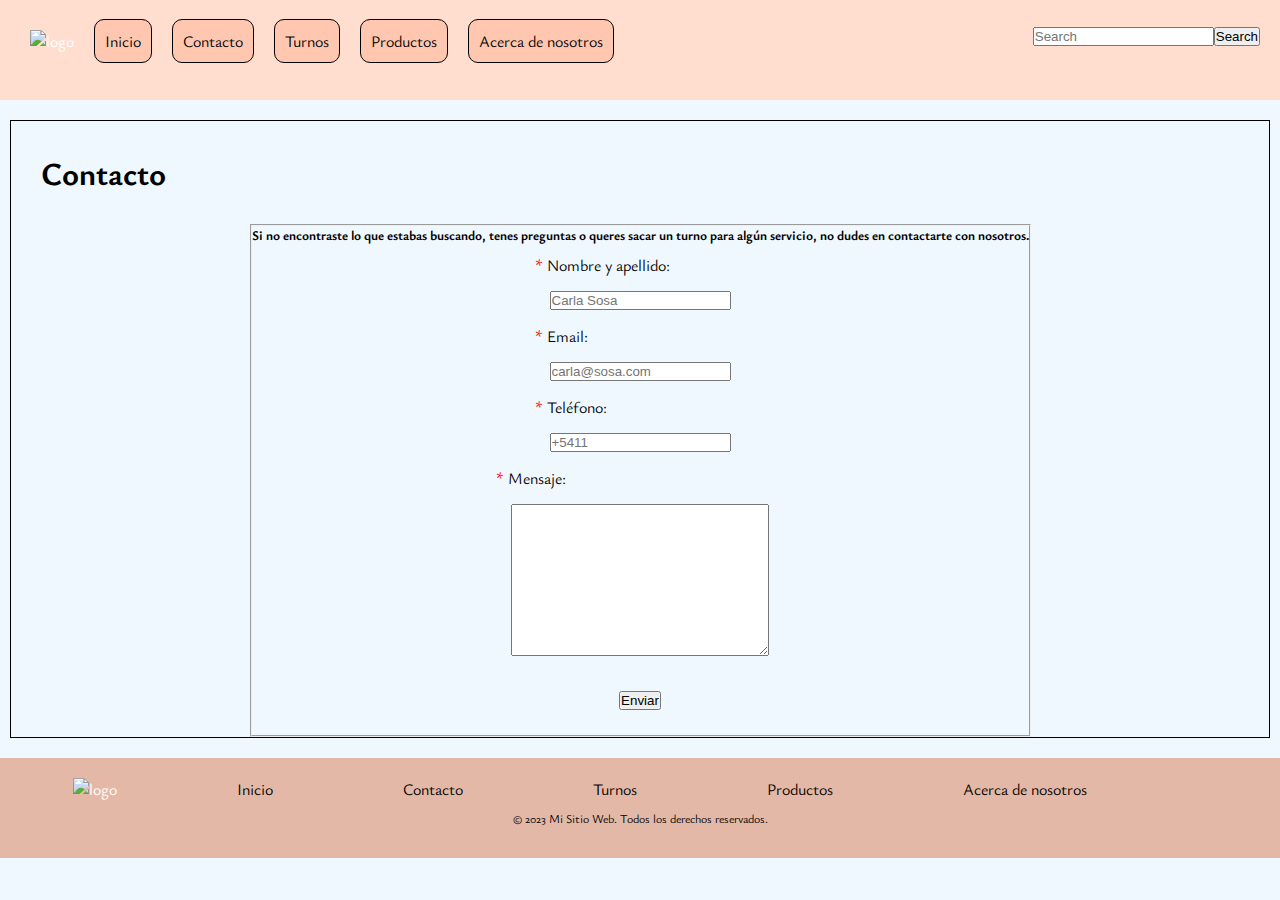
==== pages/Contacto.html @ 8c91f17e "actividad 2" ====
<!DOCTYPE html>
<html lang="en">
<head>
    <meta charset="UTF-8">
    <meta http-equiv="X-UA-Compatible" content="IE=edge">
    <meta name="viewport" content="width=device-width, initial-scale=1.0">
    <link rel="preconnect" href="https://fonts.googleapis.com">
    <link rel="preconnect" href="https://fonts.gstatic.com" crossorigin>
    <link href="https://fonts.googleapis.com/css2?family=Ysabeau:wght@300&display=swap" rel="stylesheet">
    <link href="https://cdn.jsdelivr.net/npm/bootstrap@5.3.0-alpha3/dist/css/bootstrap.min.css" rel="stylesheet" integrity="sha384-KK94CHFLLe+nY2dmCWGMq91rCGa5gtU4mk92HdvYe+M/SXH301p5ILy+dN9+nJOZ" crossorigin="anonymous">
    <link rel="stylesheet" href="../css/estilos.css">
    <title>Document</title>
</head>
<body>
<div class="cotainer-contacto">
    <header class="header">
        <div class="menu-container">
            <ul class="menu">
                <li><a href=""><img src="./img/favicon-32x32.png" alt="logo"></a></li>
                <li><a class="link" href="../index.html">Inicio</a></li>
                <li><a class="link" href="./pages/Contacto.html">Contacto</a></li>
                <li><a class="link" href="">Turnos</a></li>
                <li><a class="link" href="">Productos</a></li>
                <li><a class="link" href="">Acerca de nosotros</a></li>
            </ul>
            <form class="">
                <div class="container-fluid form">
                    <form class="d-flex" role="search">
                        <input class="form-control me-2" type="search" placeholder="Search" aria-label="Search">
                        <button class="btn btn-outline-success" type="submit">Search</button>
                    </form>
                </div>
            </form>
        </div>
    </header>

    <main class="contacto">
        <h1 class="titulo-contacto">Contacto</h1>
        <div class="divform">
        <fieldset>
        <h5>Si no encontraste lo que estabas buscando, tenes preguntas o queres sacar un turno para algún servicio, no dudes en contactarte con nosotros.</h5>
    <form action="" method="POST" class="form-contacto">
        <div>
            <label for="nombre y apellido"><span style="color:red">*</span> Nombre y apellido:</label><br>
            <input type="text" name="nombre y apellido" placeholder="Carla Sosa" required class="espacios">
        </div>
        <div>
            <label for="email"><span style="color:red">* </span>Email: </label><br>
            <input type="email" name="email" placeholder="carla@sosa.com" required class="espacios">
        </div>
        <div>
            <label for="telefono"><span style=color:red>*</span> Teléfono: </label><br>
            <input type="tel" name="telefono" placeholder="+5411" required class="espacios">
        </div>
        <div>
            <label for="mensaje"><span style=color:red>*</span> Mensaje: </label><br>
            <textarea name="mensaje" cols="30" rows="10" class="espacios"></textarea>
        </div>
        <div>
            <input type="submit" value="Enviar" class="espacios">
        </div>
    </form>
    </fieldset>
    </div>
    </main>
    
    <footer class="footer">
        <div class="footer-container">
            <ul class="menu-footer">
                <li><a href=""><img src="./img/favicon-32x32.png" alt="logo"></a></li>
                <li><a class="link-footer" href="">Inicio</a></li>
                <li><a class="link-footer" href="./pages/Contacto.html">Contacto</a></li>
                <li><a class="link-footer" href="">Turnos</a></li>
                <li><a class="link-footer" href="">Productos</a></li>
                <li><a class="link-footer" href="">Acerca de nosotros</a></li>
            </ul>
        </div>
        <p class="copy">© 2023 Mi Sitio Web. Todos los derechos reservados.</p>
    </footer>
</div>
    <script src="https://cdn.jsdelivr.net/npm/bootstrap@5.3.0-alpha3/dist/js/bootstrap.bundle.min.js" integrity="sha384-ENjdO4Dr2bkBIFxQpeoTz1HIcje39Wm4jDKdf19U8gI4ddQ3GYNS7NTKfAdVQSZe" crossorigin="anonymous"></script>
</body>
</html>
---- css/estilos.css ----
*{
    margin: 0;
    padding: 0;
    box-sizing: border-box;
}
body{
    background-color:aliceblue;
    font-family: 'Ysabeau', sans-serif;
}
/* index */
.container-todo{
    display: grid;
    grid-template-columns: 1fr 1fr 1fr 1fr 1fr;
    grid-template-rows: 100px 240px 400px 100px;
    grid-template-areas: 
    "header header header header header"
    "main   main   main   main   imag"
    "sec    sec    maps   maps   maps"
    "footer footer footer footer footer";
    gap: 10px;
}
.header{
    grid-area: header;
    background-color:rgb(255, 222, 208) ;
    padding: 10px;
}
.menu-container{
    display: flex;
    margin: 10px;
    justify-content: space-between;
    align-items: center;
}
.menu{
    display: flex;
    justify-content: space-between;
    align-items: center;
}
.menu li{
    list-style: none;
    margin: 10px;
}
.link {
    text-decoration: none;
    color: black;
    border: 1px solid black;
    padding: 10px;
    border-radius: 10px;
    background-color:rgb(255, 199, 176);
}
.link:hover{
    color: white;
    background-color: rgb(255, 222, 208);
    border: 1px solid rgb(255, 199, 176)  ;
}
.main{
    grid-area: main;
    background-color: bisque;
    padding: 10px;
}
.parrafo-principal{
    word-spacing: 2px;
    line-height: 1.5rem;
    margin: 10px;
    padding: 10px;
}
.titulo{
    text-align: center;
}
.imagen-principal{
    grid-area: imag;
    background-color: beige;
    padding: 10px;
}
.princi{
    width: 300px;
}
.centrar{
    display: flex;
    align-items: center;
    justify-content: center;
}
.maps{
    grid-area: maps;
    padding: 10px;
    background-color: azure;
}
.donde{
    text-align: center;
    margin: 15px;
}
.mapa{
    width: 90%;
    height: 300px;
    margin: 10px;
}
.imagen-secundaria{
    grid-area: sec;
    padding: 10px;
    background-color: rgb(255, 243, 225);
}
.footer{
    grid-area: footer;
    padding: 10px;
    background-color: rgb(228, 184, 166);   
}
.carrusel{
    margin-top: 40px;
}
a {
    text-decoration: none;
    color: white;
}
.footer-container{
    display: flex;
    margin: 10px;
    justify-content: center;
    align-items: center;
}
.menu-footer{
    display: flex;
    align-items: center;
    justify-content: space-between;
}
.menu-footer li{
    list-style: none;
    margin-right: 110px;

}
.link-footer{
    text-decoration: none;
    color: black;
    padding: 10px;
}
.copy{
    text-align: center;
    font-size: 12px;
    background-color:rgb(228, 184, 166);
}
.form{
    display: flex;
    margin-bottom: 10px;
}

/* cotacto */
.cotainer-contacto{
    display: grid;
    grid-template-columns: 1fr 1fr 1fr;
    grid-template-rows: 100px 4fr 100px;
    grid-template-areas: 
    "header   header   header"
    "contacto contacto contacto"
    "footer   footer   footer";
    gap: 10px;
}
.contacto{
    grid-area: contacto;
    border: 1px solid black;
    margin: 10px;
}
.titulo-contacto{
    margin: 30px;
}
.divform{
    display: flex;
    justify-content: center;
    align-items: center;
}
.form-contacto{
    display: flex;
    flex-direction: column;
    justify-content: center;
    align-items: center;
    margin: 10px;
}
.espacios{
    margin: 15px;
}
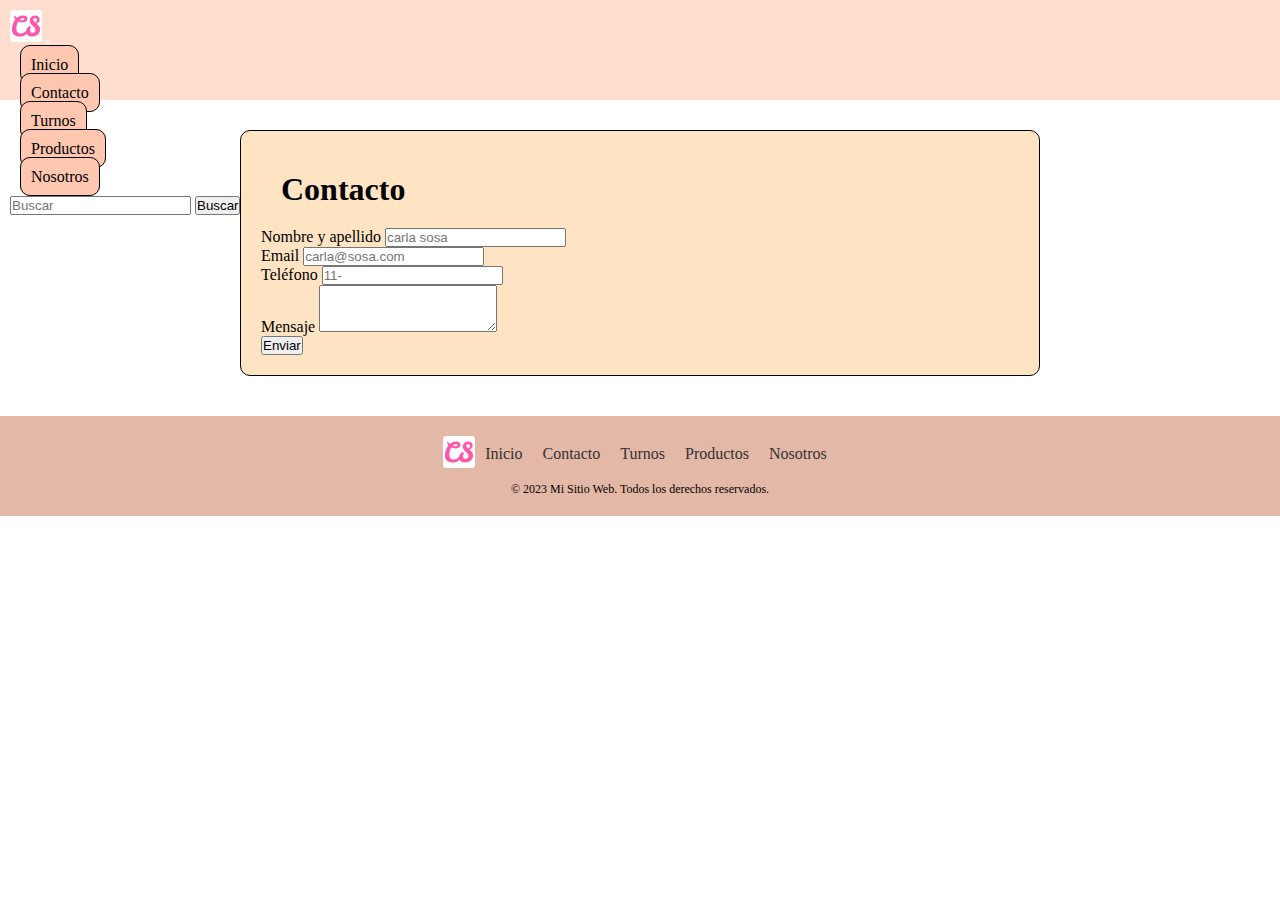
==== commit a7214312: "agregue seo y animaciones" ====
--- a/pages/Contacto.html
+++ b/pages/Contacto.html
@@ -6,73 +6,82 @@
     <meta name="viewport" content="width=device-width, initial-scale=1.0">
     <link rel="preconnect" href="https://fonts.googleapis.com">
     <link rel="preconnect" href="https://fonts.gstatic.com" crossorigin>
+    <link rel="shortcut icon" href="../img/favicon-32x32.png">
     <link href="https://fonts.googleapis.com/css2?family=Ysabeau:wght@300&display=swap" rel="stylesheet">
     <link href="https://cdn.jsdelivr.net/npm/bootstrap@5.3.0-alpha3/dist/css/bootstrap.min.css" rel="stylesheet" integrity="sha384-KK94CHFLLe+nY2dmCWGMq91rCGa5gtU4mk92HdvYe+M/SXH301p5ILy+dN9+nJOZ" crossorigin="anonymous">
-    <link rel="stylesheet" href="../css/estilos.css">
-    <title>Document</title>
+    <link rel="stylesheet" href="../css/estilo.css">
+    <meta name="description" content="Ponte en contacto con nosotros para reservar tu cita y recibir asesoramiento personalizado en belleza y cuidado de la piel.">
+    <title>Cosmética SAN | Contacto</title>
 </head>
 <body>
-<div class="cotainer-contacto">
-    <header class="header">
-        <div class="menu-container">
-            <ul class="menu">
-                <li><a href=""><img src="./img/favicon-32x32.png" alt="logo"></a></li>
-                <li><a class="link" href="../index.html">Inicio</a></li>
-                <li><a class="link" href="./pages/Contacto.html">Contacto</a></li>
-                <li><a class="link" href="">Turnos</a></li>
-                <li><a class="link" href="">Productos</a></li>
-                <li><a class="link" href="">Acerca de nosotros</a></li>
-            </ul>
-            <form class="">
-                <div class="container-fluid form">
-                    <form class="d-flex" role="search">
-                        <input class="form-control me-2" type="search" placeholder="Search" aria-label="Search">
-                        <button class="btn btn-outline-success" type="submit">Search</button>
-                    </form>
-                </div>
-            </form>
+<div class="container-contacto">
+    <!-- Barra de navegación -->
+    <nav class="navbar navbar-expand-lg header">
+        <div class="container-fluid">
+            <a class="navbar-brand" href="../index.html"><img src="../img/favicon-32x32.png" alt="logo"></a>
+            <button class="navbar-toggler" type="button" data-bs-toggle="collapse" data-bs-target="#navbarTogglerDemo02" aria-controls="navbarTogglerDemo02" aria-expanded="false" aria-label="Toggle navigation">
+            <span class="navbar-toggler-icon"></span>
+            </button>
+            <div class="collapse navbar-collapse" id="navbarTogglerDemo02">
+                <ul class="navbar-nav me-auto mb-2 mb-lg-0">
+                    <li class="nav-item">
+                        <a class="nav-link active link" aria-current="page" href="../index.html">Inicio</a>
+                    </li>
+                    <li class="nav-item">
+                        <a class="nav-link active link" aria-current="page" href="./Contacto.html">Contacto</a>
+                    </li>
+                    <li class="nav-item">
+                        <a class="nav-link active link" aria-current="page" href="./Turnos.html">Turnos</a>
+                    </li>
+                    <li class="nav-item">
+                        <a class="nav-link active link" aria-current="page" href="./Productos.html">Productos</a>
+                    </li>
+                    <li class="nav-item">
+                        <a class="nav-link active link" aria-current="page" href="./Nosotros.html">Nosotros</a>
+                    </li>
+                </ul>
+                <form class="d-flex " role="search">
+                    <input class="form-control me-2" type="search" placeholder="Buscar" aria-label="Search">
+                    <button class="btn btn-outline-success" type="submit">Buscar</button>
+                </form>
+            </div>
         </div>
-    </header>
-
+    </nav>
+    <!-- Contenido principal: Formulario de contacto -->
     <main class="contacto">
         <h1 class="titulo-contacto">Contacto</h1>
-        <div class="divform">
-        <fieldset>
-        <h5>Si no encontraste lo que estabas buscando, tenes preguntas o queres sacar un turno para algún servicio, no dudes en contactarte con nosotros.</h5>
-    <form action="" method="POST" class="form-contacto">
-        <div>
-            <label for="nombre y apellido"><span style="color:red">*</span> Nombre y apellido:</label><br>
-            <input type="text" name="nombre y apellido" placeholder="Carla Sosa" required class="espacios">
-        </div>
-        <div>
-            <label for="email"><span style="color:red">* </span>Email: </label><br>
-            <input type="email" name="email" placeholder="carla@sosa.com" required class="espacios">
-        </div>
-        <div>
-            <label for="telefono"><span style=color:red>*</span> Teléfono: </label><br>
-            <input type="tel" name="telefono" placeholder="+5411" required class="espacios">
-        </div>
-        <div>
-            <label for="mensaje"><span style=color:red>*</span> Mensaje: </label><br>
-            <textarea name="mensaje" cols="30" rows="10" class="espacios"></textarea>
-        </div>
-        <div>
-            <input type="submit" value="Enviar" class="espacios">
-        </div>
-    </form>
-    </fieldset>
-    </div>
+        <form class="row g-3 caja_form">
+            <div class="col-md-6">
+                <label for="inputEmail4" class="form-label">Nombre y apellido</label>
+                <input type="text" class="form-control" id="inputEmail4" placeholder="carla sosa">
+            </div>
+            <div class="col-md-6">
+                <label for="inputPassword4" class="form-label">Email</label>
+                <input type="Email" class="form-control" id="inputPassword4" placeholder="carla@sosa.com">
+            </div>
+            <div class="col-12">
+                <label for="inputAddress" class="form-label">Teléfono</label>
+                <input type="number" class="form-control" id="inputAddress" placeholder="11-">
+            </div>
+            <div class="mb-3">
+                <label for="exampleFormControlTextarea1" class="form-label">Mensaje</label>
+                <textarea class="form-control" id="exampleFormControlTextarea1" rows="3"></textarea>
+            </div>
+            <div class="col-12">
+                <button type="submit" class="btn btn-primary">Enviar</button>
+            </div>
+        </form>
     </main>
-    
+    <!-- Footer de la página -->
     <footer class="footer">
         <div class="footer-container">
             <ul class="menu-footer">
-                <li><a href=""><img src="./img/favicon-32x32.png" alt="logo"></a></li>
-                <li><a class="link-footer" href="">Inicio</a></li>
-                <li><a class="link-footer" href="./pages/Contacto.html">Contacto</a></li>
-                <li><a class="link-footer" href="">Turnos</a></li>
-                <li><a class="link-footer" href="">Productos</a></li>
-                <li><a class="link-footer" href="">Acerca de nosotros</a></li>
+                <li><a href="../index.html"><img src="../img/favicon-32x32.png" alt="logo"></a></li>
+                <li><a class="link-footer" href="../index.html">Inicio</a></li>
+                <li><a class="link-footer" href="./Contacto.html">Contacto</a></li>
+                <li><a class="link-footer" href="./Turnos.html">Turnos</a></li>
+                <li><a class="link-footer" href="./Productos.html">Productos</a></li>
+                <li><a class="link-footer" href="./Nosotros.html">Nosotros</a></li>
             </ul>
         </div>
         <p class="copy">© 2023 Mi Sitio Web. Todos los derechos reservados.</p>
--- a/css/estilo.css
+++ b/css/estilo.css
@@ -0,0 +1,585 @@
+.container-todo {
+  display: grid;
+  grid-template-columns: 1fr 1fr 1fr 1fr 1fr;
+  grid-template-rows: 100px 240px 400px 100px;
+  grid-template-areas: "header header header header header"+ "main   main   main   main   imag"+ "sec    sec    maps   maps   maps"+ "footer footer footer footer footer";
+  gap: 10px; }
+  .container-todo .header {
+    grid-area: header;
+    background-color: #ffded0;
+    padding: 10px; }
+    .container-todo .header ul li {
+      list-style: none;
+      margin: 10px; }
+      .container-todo .header ul li .link {
+        text-decoration: none;
+        color: black;
+        border: 1px solid black;
+        padding: 10px;
+        border-radius: 10px;
+        background-color: #ffc7b0; }
+      .container-todo .header ul li .link:hover {
+        color: white;
+        background-color: #ffded0;
+        border: 1px solid #ffc7b0; }
+  .container-todo .main {
+    grid-area: main;
+    background-color: bisque;
+    padding: 10px;
+    transition: all 1s; }
+    .container-todo .main .titulo {
+      text-align: center;
+      transition: all 1s;
+      border-radius: 4px; }
+    .container-todo .main .titulo:hover {
+      color: #f5a6a6;
+      background-color: beige; }
+    .container-todo .main .parrafo-principal {
+      word-spacing: 2px;
+      line-height: 1.5rem;
+      margin: 10px;
+      padding: 10px; }
+  .container-todo .main:hover {
+    background-color: #ecdbc5; }
+  .container-todo .imagen-principal {
+    grid-area: imag;
+    background-color: beige;
+    padding: 10px;
+    display: flex;
+    align-items: center;
+    justify-content: center; }
+    .container-todo .imagen-principal .princi {
+      width: 100%; }
+  .container-todo .imagen-secundaria {
+    grid-area: sec;
+    padding: 10px;
+    background-color: #fff3e1; }
+    .container-todo .imagen-secundaria .carrusel {
+      margin-top: 20px; }
+      .container-todo .imagen-secundaria .carrusel a {
+        text-decoration: none;
+        color: white; }
+  .container-todo .maps {
+    grid-area: maps;
+    padding: 10px;
+    background-color: azure; }
+    .container-todo .maps .donde {
+      text-align: center;
+      margin: 15px; }
+    .container-todo .maps .centrar {
+      display: flex;
+      align-items: center;
+      justify-content: center; }
+      .container-todo .maps .centrar .mapa {
+        width: 90%;
+        height: 300px;
+        margin: 10px; }
+  .container-todo .footer {
+    grid-area: footer;
+    padding: 10px;
+    background-color: #e4b8a6; }
+    .container-todo .footer .footer-container {
+      display: flex;
+      margin: 10px;
+      justify-content: center;
+      align-items: center; }
+      .container-todo .footer .footer-container .menu-footer {
+        display: flex;
+        align-items: center;
+        justify-content: space-between; }
+        .container-todo .footer .footer-container .menu-footer li {
+          list-style: none; }
+          .container-todo .footer .footer-container .menu-footer li .link-footer {
+            text-decoration: none;
+            color: black;
+            padding: 10px; }
+    .container-todo .footer .copy {
+      text-align: center;
+      font-size: 12px;
+      background-color: #e4b8a6; }
+
+.container-contacto {
+  display: grid;
+  grid-template-columns: 1fr 1fr 1fr;
+  grid-template-rows: 100px 4fr 100px;
+  grid-template-areas: "header   header   header"+ "contacto contacto contacto"+ "footer   footer   footer";
+  gap: 10px; }
+  .container-contacto .header {
+    grid-area: header;
+    background-color: #ffded0;
+    padding: 10px; }
+    .container-contacto .header ul li {
+      list-style: none;
+      margin: 10px; }
+      .container-contacto .header ul li .link {
+        text-decoration: none;
+        color: black;
+        border: 1px solid black;
+        padding: 10px;
+        border-radius: 10px;
+        background-color: #ffc7b0; }
+      .container-contacto .header ul li .link:hover {
+        color: white;
+        background-color: #ffded0;
+        border: 1px solid #ffc7b0; }
+  .container-contacto .contacto {
+    grid-area: contacto;
+    border: 1px solid black;
+    margin: 0 auto;
+    width: 800px;
+    padding: 20px;
+    background-color: bisque;
+    margin-top: 20px;
+    margin-bottom: 30px;
+    border-radius: 10px; }
+    .container-contacto .contacto .titulo-contacto {
+      margin: 20px; }
+  .container-contacto .footer {
+    grid-area: footer;
+    padding: 10px;
+    background-color: #e4b8a6; }
+    .container-contacto .footer .footer-container {
+      display: flex;
+      margin: 10px;
+      justify-content: center;
+      align-items: center; }
+      .container-contacto .footer .footer-container .menu-footer {
+        display: flex;
+        align-items: center;
+        justify-content: space-between; }
+        .container-contacto .footer .footer-container .menu-footer li {
+          list-style: none; }
+          .container-contacto .footer .footer-container .menu-footer li .link-footer {
+            text-decoration: none;
+            color: #333232;
+            padding: 10px; }
+    .container-contacto .footer .copy {
+      text-align: center;
+      font-size: 12px;
+      background-color: #e4b8a6; }
+
+.container-turnos {
+  display: grid;
+  grid-template-columns: 1fr 1fr 1fr;
+  grid-template-rows: 100px 4fr 100px;
+  grid-template-areas: "header   header   header"+ "turnos   turnos   turnos"+ "footer   footer   footer";
+  gap: 10px; }
+  .container-turnos .header {
+    grid-area: header;
+    background-color: #ffded0;
+    padding: 10px; }
+    .container-turnos .header ul li {
+      list-style: none;
+      margin: 10px; }
+      .container-turnos .header ul li .link {
+        text-decoration: none;
+        color: black;
+        border: 1px solid black;
+        padding: 10px;
+        border-radius: 10px;
+        background-color: #ffc7b0; }
+      .container-turnos .header ul li .link:hover {
+        color: white;
+        background-color: #ffded0;
+        border: 1px solid #ffc7b0; }
+  .container-turnos .turnos {
+    grid-area: turnos;
+    margin: 10px; }
+    .container-turnos .turnos .titulo-turno {
+      margin-bottom: 10px;
+      padding-bottom: 10px; }
+    .container-turnos .turnos .flex-turnos .servicios {
+      list-style-type: none; }
+      .container-turnos .turnos .flex-turnos .servicios .foto-turnos {
+        margin-bottom: 15px;
+        display: flex;
+        background-color: bisque;
+        align-items: center;
+        border: 1px solid black;
+        transition: .5s; }
+        .container-turnos .turnos .flex-turnos .servicios .foto-turnos li {
+          margin-bottom: 10px;
+          padding: 10px;
+          width: 400px;
+          text-align: center; }
+          .container-turnos .turnos .flex-turnos .servicios .foto-turnos li h3 {
+            margin: 0; }
+          .container-turnos .turnos .flex-turnos .servicios .foto-turnos li p {
+            margin: 5px 0; }
+          .container-turnos .turnos .flex-turnos .servicios .foto-turnos li .solicitar {
+            background-color: #007bff;
+            color: #fff;
+            border: 1px solid white;
+            padding: 5px 10px;
+            cursor: pointer; }
+        .container-turnos .turnos .flex-turnos .servicios .foto-turnos .descripcion {
+          margin: 10px;
+          padding: 15px;
+          border: 1px solid white;
+          text-align: center; }
+        .container-turnos .turnos .flex-turnos .servicios .foto-turnos .foto-img {
+          width: 200px;
+          margin: 10px;
+          border: 0.5px solid white; }
+      .container-turnos .turnos .flex-turnos .servicios .foto-turnos:hover {
+        background-color: #fdf8f2;
+        border: 1px #f7fcb7 solid; }
+  .container-turnos .footer {
+    grid-area: footer;
+    padding: 10px;
+    background-color: #e4b8a6; }
+    .container-turnos .footer .footer-container {
+      display: flex;
+      margin: 10px;
+      justify-content: center;
+      align-items: center; }
+      .container-turnos .footer .footer-container .menu-footer {
+        display: flex;
+        align-items: center;
+        justify-content: space-between; }
+        .container-turnos .footer .footer-container .menu-footer li {
+          list-style: none; }
+          .container-turnos .footer .footer-container .menu-footer li .link-footer {
+            font-size: 15px;
+            text-decoration: none;
+            color: #333232;
+            padding: 10px; }
+    .container-turnos .footer .copy {
+      text-align: center;
+      font-size: 12px;
+      background-color: #e4b8a6; }
+
+.container-productos {
+  display: grid;
+  grid-template-columns: 1fr 1fr 1fr;
+  grid-template-rows: 100px 2fr 2fr 100px;
+  grid-template-areas: "header      header      header"+ "producto1   producto2   producto3"+ "producto4   producto5   producto6"+ "footer      footer      footer";
+  gap: 20px; }
+  .container-productos .header {
+    grid-area: header;
+    background-color: #ffded0;
+    padding: 10px; }
+    .container-productos .header ul li {
+      list-style: none;
+      margin: 10px; }
+      .container-productos .header ul li .link {
+        text-decoration: none;
+        color: black;
+        border: 1px solid black;
+        padding: 10px;
+        border-radius: 10px;
+        background-color: #ffc7b0; }
+      .container-productos .header ul li .link:hover {
+        color: white;
+        background-color: #ffded0;
+        border: 1px solid #ffc7b0; }
+  .container-productos .producto1 {
+    grid-area: producto1;
+    width: 300px;
+    margin: 0 auto; }
+    .container-productos .producto1 .comprar {
+      display: flex;
+      justify-content: center; }
+    .container-productos .producto1 .productos-click:hover {
+      opacity: .7;
+      border: 1px solid white; }
+  .container-productos .producto2 {
+    grid-area: producto2;
+    width: 300px;
+    margin: 0 auto; }
+    .container-productos .producto2 .comprar {
+      display: flex;
+      justify-content: center; }
+    .container-productos .producto2 .productos-click:hover {
+      opacity: .7;
+      border: 1px solid white; }
+  .container-productos .producto3 {
+    grid-area: producto3;
+    width: 300px;
+    margin: 0 auto; }
+    .container-productos .producto3 .comprar {
+      display: flex;
+      justify-content: center; }
+    .container-productos .producto3 .productos-click:hover {
+      opacity: .7;
+      border: 1px solid white; }
+  .container-productos .producto4 {
+    grid-area: producto4;
+    width: 300px;
+    margin: 0 auto; }
+    .container-productos .producto4 .comprar {
+      display: flex;
+      justify-content: center; }
+    .container-productos .producto4 .productos-click:hover {
+      opacity: .7;
+      border: 1px solid white; }
+  .container-productos .producto5 {
+    grid-area: producto5;
+    width: 300px;
+    margin: 0 auto; }
+    .container-productos .producto5 .comprar {
+      display: flex;
+      justify-content: center; }
+    .container-productos .producto5 .productos-click:hover {
+      opacity: .7;
+      border: 1px solid white; }
+  .container-productos .producto6 {
+    grid-area: producto6;
+    width: 300px;
+    margin: 0 auto; }
+    .container-productos .producto6 .comprar {
+      display: flex;
+      justify-content: center; }
+    .container-productos .producto6 .productos-click:hover {
+      opacity: .7;
+      border: 1px solid white; }
+  .container-productos .footer {
+    grid-area: footer;
+    padding: 10px;
+    background-color: #e4b8a6; }
+    .container-productos .footer .footer-container {
+      display: flex;
+      margin: 10px;
+      justify-content: center;
+      align-items: center; }
+      .container-productos .footer .footer-container .menu-footer {
+        display: flex;
+        align-items: center;
+        justify-content: space-between; }
+        .container-productos .footer .footer-container .menu-footer li {
+          list-style: none; }
+          .container-productos .footer .footer-container .menu-footer li .link-footer {
+            text-decoration: none;
+            color: #333232;
+            padding: 10px; }
+    .container-productos .footer .copy {
+      text-align: center;
+      font-size: 12px;
+      background-color: #e4b8a6; }
+
+.container-nosotros {
+  display: grid;
+  grid-template-columns: 1fr 1fr;
+  grid-template-rows: 100px 1fr 100px;
+  grid-template-areas: "header      header"+ "nosotros    fotos"+ "footer      footer";
+  gap: 20px; }
+  .container-nosotros .header {
+    grid-area: header;
+    background-color: #ffded0;
+    padding: 10px; }
+    .container-nosotros .header ul li {
+      list-style: none;
+      margin: 10px; }
+      .container-nosotros .header ul li .link {
+        text-decoration: none;
+        color: black;
+        border: 1px solid black;
+        padding: 10px;
+        border-radius: 10px;
+        background-color: #ffc7b0; }
+      .container-nosotros .header ul li .link:hover {
+        color: white;
+        background-color: #ffded0;
+        border: 1px solid #ffc7b0; }
+  .container-nosotros .nosotros {
+    grid-area: nosotros;
+    margin: 20px;
+    margin-left: 40px; }
+    .container-nosotros .nosotros .titulo-nosotros {
+      text-align: center;
+      margin-bottom: 30px; }
+    .container-nosotros .nosotros .subtitulo-nosotros {
+      font-weight: bold;
+      font-size: 16px; }
+    .container-nosotros .nosotros .ultimo-parrafo {
+      font-style: italic;
+      font-size: 14px; }
+  .container-nosotros .fotos-nosotros {
+    grid-area: fotos;
+    display: grid;
+    justify-content: end;
+    margin-top: 50px;
+    margin-right: 50px; }
+    .container-nosotros .fotos-nosotros .fotardas {
+      width: 300px; }
+    .container-nosotros .fotos-nosotros .parrafo-fotos {
+      font-size: 20px;
+      font-weight: bold;
+      text-align: center;
+      animation-name: destello;
+      animation-duration: 3s;
+      animation-iteration-count: infinite; }
+
+@keyframes destello {
+  0% {
+    opacity: 1; }
+  25% {
+    opacity: 0.5; }
+  50% {
+    opacity: 0; }
+  75% {
+    opacity: 0.5; }
+  100% {
+    opacity: 1; } }
+  .container-nosotros .footer {
+    grid-area: footer;
+    padding: 10px;
+    background-color: #e4b8a6; }
+    .container-nosotros .footer .footer-container {
+      display: flex;
+      margin: 10px;
+      justify-content: center;
+      align-items: center; }
+      .container-nosotros .footer .footer-container .menu-footer {
+        display: flex;
+        align-items: center;
+        justify-content: space-between; }
+        .container-nosotros .footer .footer-container .menu-footer li {
+          list-style: none; }
+          .container-nosotros .footer .footer-container .menu-footer li .link-footer {
+            text-decoration: none;
+            color: #333232;
+            padding: 10px; }
+    .container-nosotros .footer .copy {
+      text-align: center;
+      font-size: 12px;
+      background-color: #e4b8a6; }
+
+@media screen and (max-width: 767px) {
+  /* MEDIA DEL INDEX */
+  .container-todo {
+    display: grid;
+    grid-template-columns: 1fr;
+    grid-template-rows: 100px .5fr 1fr 1fr 1fr 100px;
+    grid-template-areas: "header"+ "main"+ "imag"+ "maps"+ "sec"+ "footer";
+    gap: 10px; }
+  .main {
+    display: flex;
+    flex-direction: column;
+    justify-content: center;
+    align-content: center;
+    background-color: #ffd8df; }
+  .imagen-principal {
+    background-color: beige; }
+  /* MEDIA DE CONTACTO */
+  .container-contacto {
+    display: grid;
+    grid-template-columns: 1fr;
+    grid-template-rows: 100px 1fr 100px;
+    grid-template-areas: "header"+ "contacto"+ "footer";
+    gap: 10px; }
+    .container-contacto .contacto {
+      transition: 3s;
+      grid-area: contacto;
+      border: 1px solid black;
+      margin: 0 auto;
+      width: 500px;
+      padding: 20px;
+      background-color: #ffc6bc;
+      margin-top: 20px;
+      margin-bottom: 30px; }
+  /* MEDIA DE TURNOS */
+  .container-turnos {
+    display: grid;
+    grid-template-columns: 1fr 1fr;
+    grid-template-rows: 100px 4fr 100px;
+    grid-template-areas: "header   header"+ "turnos   turnos"+ "footer   footer";
+    gap: 10px; }
+    .container-turnos .turnos .titulo-turno {
+      text-align: center;
+      font-weight: bold; }
+    .container-turnos .turnos .flex-turnos {
+      display: flex;
+      flex-direction: column; }
+      .container-turnos .turnos .flex-turnos .servicios .foto-turnos {
+        display: block;
+        justify-content: center;
+        align-items: center;
+        text-align: center;
+        margin-bottom: 15px;
+        background-color: bisque;
+        border: 1px solid black; }
+        .container-turnos .turnos .flex-turnos .servicios .foto-turnos li {
+          margin-bottom: 10px;
+          padding: 10px;
+          width: 100%; }
+  /* MEDIA PRODUCTOS */
+  .container-productos {
+    display: grid;
+    grid-template-columns: 1fr;
+    grid-template-rows: 100px 1fr 1fr 1fr 1fr 1fr 1fr 100px;
+    grid-template-areas: "header"+ "producto1"+ "producto2"+ "producto3"+ "producto4"+ "producto5"+ "producto6"+ "footer";
+    gap: 20px;
+    background-color: #faf2e7; }
+    .container-productos .card {
+      width: 230px;
+      height: 400px; }
+    .container-productos .card-footer {
+      text-align: center; }
+      .container-productos .card-footer .comprar {
+        display: flex;
+        justify-content: center; }
+  /* MEDIA NOSOTROS */
+  .container-nosotros {
+    display: grid;
+    grid-template-columns: 1fr;
+    grid-template-rows: 100px 1fr 1fr 100px;
+    grid-template-areas: "header"+ "nosotros"+ "fotos"+ "footer";
+    gap: 10px; }
+    .container-nosotros .nosotros .titulo-nosotros {
+      text-align: center;
+      margin-bottom: 30px; }
+    .container-nosotros .nosotros .subtitulo-nosotros {
+      text-align: center;
+      font-weight: bold;
+      font-size: 16px; }
+    .container-nosotros .nosotros .lista-nosotros {
+      display: flex;
+      flex-direction: column;
+      align-items: center; }
+    .container-nosotros .fotos-nosotros {
+      grid-area: fotos;
+      display: flex;
+      flex-direction: column;
+      justify-content: center;
+      align-items: center;
+      margin: 10px; }
+      .container-nosotros .fotos-nosotros .fotardas {
+        width: 400px;
+        margin-bottom: 20px; } }
+
+* {
+  margin: 0;
+  padding: 0;
+  box-sizing: border-box; }
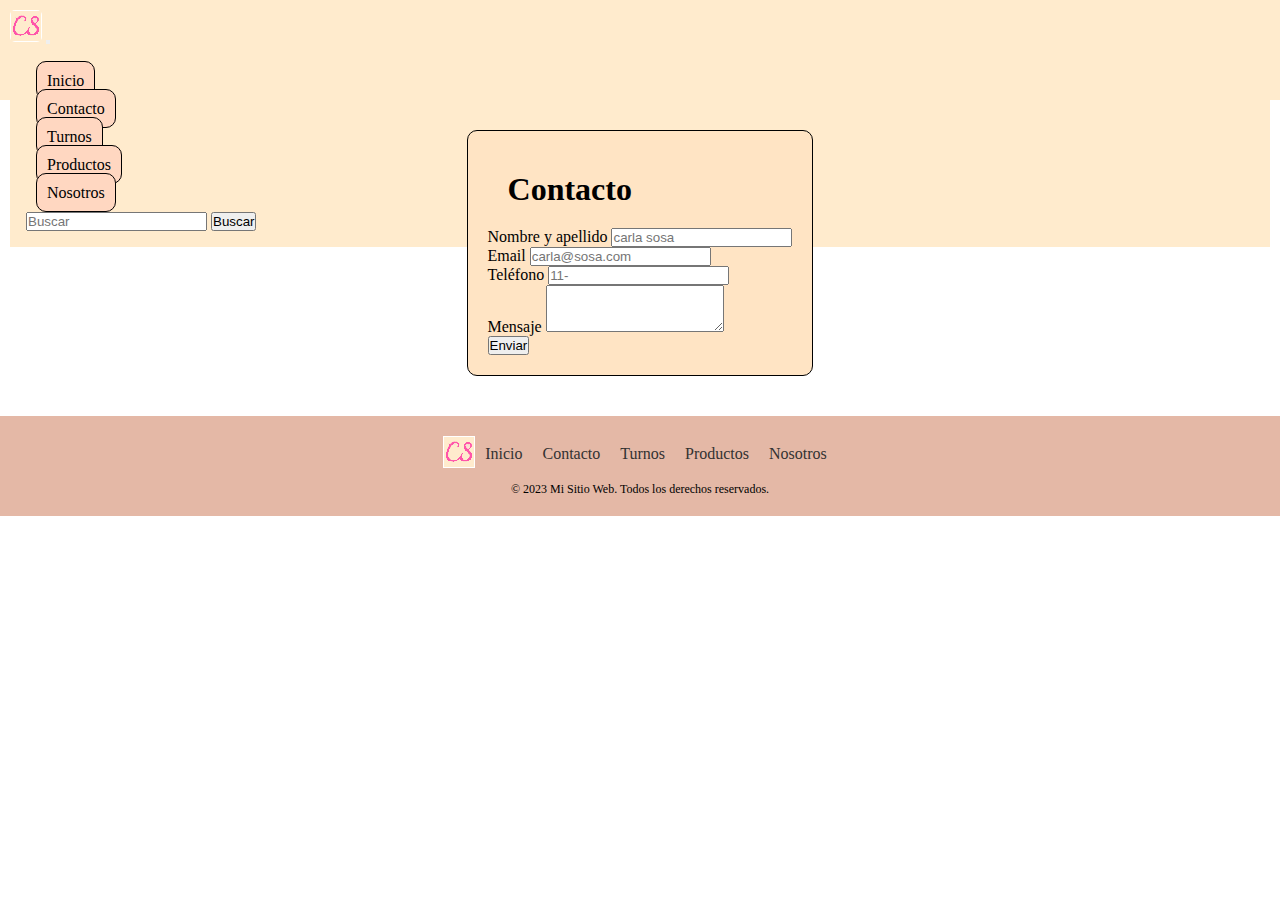
==== commit b3d18002: "detalles avanzados" ====
--- a/pages/Contacto.html
+++ b/pages/Contacto.html
@@ -11,18 +11,19 @@
     <link href="https://cdn.jsdelivr.net/npm/bootstrap@5.3.0-alpha3/dist/css/bootstrap.min.css" rel="stylesheet" integrity="sha384-KK94CHFLLe+nY2dmCWGMq91rCGa5gtU4mk92HdvYe+M/SXH301p5ILy+dN9+nJOZ" crossorigin="anonymous">
     <link rel="stylesheet" href="../css/estilo.css">
     <meta name="description" content="Ponte en contacto con nosotros para reservar tu cita y recibir asesoramiento personalizado en belleza y cuidado de la piel.">
+    <meta name="keywords" content="contacto, comunicarse, consultas, información de contacto, teléfono, correo electrónico, dirección, servicio al cliente">
     <title>Cosmética SAN | Contacto</title>
 </head>
 <body>
 <div class="container-contacto">
     <!-- Barra de navegación -->
-    <nav class="navbar navbar-expand-lg header">
+    <header class="navbar navbar-expand-lg header">
         <div class="container-fluid">
-            <a class="navbar-brand" href="../index.html"><img src="../img/favicon-32x32.png" alt="logo"></a>
+            <a class="navbar-brand" href="../index.html"><img class="logo" src="../img/favicon-32x32.png" alt="logo"></a>
             <button class="navbar-toggler" type="button" data-bs-toggle="collapse" data-bs-target="#navbarTogglerDemo02" aria-controls="navbarTogglerDemo02" aria-expanded="false" aria-label="Toggle navigation">
             <span class="navbar-toggler-icon"></span>
             </button>
-            <div class="collapse navbar-collapse" id="navbarTogglerDemo02">
+            <div class="bg-menuHamb collapse navbar-collapse" id="navbarTogglerDemo02">
                 <ul class="navbar-nav me-auto mb-2 mb-lg-0">
                     <li class="nav-item">
                         <a class="nav-link active link" aria-current="page" href="../index.html">Inicio</a>
@@ -46,7 +47,7 @@
                 </form>
             </div>
         </div>
-    </nav>
+    </header>
     <!-- Contenido principal: Formulario de contacto -->
     <main class="contacto">
         <h1 class="titulo-contacto">Contacto</h1>
--- a/css/estilo.css
+++ b/css/estilo.css
@@ -9,7 +9,7 @@
   gap: 10px; }
   .container-todo .header {
     grid-area: header;
-    background-color: #ffded0;
+    background-color: blanchedalmond;
     padding: 10px; }
     .container-todo .header ul li {
       list-style: none;
@@ -20,14 +20,14 @@
         border: 1px solid black;
         padding: 10px;
         border-radius: 10px;
-        background-color: #ffc7b0; }
+        background-color: #ffd7c1; }
       .container-todo .header ul li .link:hover {
         color: white;
         background-color: #ffded0;
         border: 1px solid #ffc7b0; }
   .container-todo .main {
     grid-area: main;
-    background-color: bisque;
+    background-color: blanchedalmond;
     padding: 10px;
     transition: all 1s; }
     .container-todo .main .titulo {
@@ -46,7 +46,7 @@
     background-color: #ecdbc5; }
   .container-todo .imagen-principal {
     grid-area: imag;
-    background-color: beige;
+    background-color: #ffe7de;
     padding: 10px;
     display: flex;
     align-items: center;
@@ -101,6 +101,9 @@
       font-size: 12px;
       background-color: #e4b8a6; }
 
+.logo {
+  border-radius: 5px; }
+
 .container-contacto {
   display: grid;
   grid-template-columns: 1fr 1fr 1fr;
@@ -111,7 +114,7 @@
   gap: 10px; }
   .container-contacto .header {
     grid-area: header;
-    background-color: #ffded0;
+    background-color: blanchedalmond;
     padding: 10px; }
     .container-contacto .header ul li {
       list-style: none;
@@ -122,7 +125,7 @@
         border: 1px solid black;
         padding: 10px;
         border-radius: 10px;
-        background-color: #ffc7b0; }
+        background-color: #ffd7c1; }
       .container-contacto .header ul li .link:hover {
         color: white;
         background-color: #ffded0;
@@ -131,7 +134,6 @@
     grid-area: contacto;
     border: 1px solid black;
     margin: 0 auto;
-    width: 800px;
     padding: 20px;
     background-color: bisque;
     margin-top: 20px;
@@ -163,6 +165,9 @@
       font-size: 12px;
       background-color: #e4b8a6; }
 
+.logo {
+  border-radius: 5px; }
+
 .container-turnos {
   display: grid;
   grid-template-columns: 1fr 1fr 1fr;
@@ -173,7 +178,7 @@
   gap: 10px; }
   .container-turnos .header {
     grid-area: header;
-    background-color: #ffded0;
+    background-color: blanchedalmond;
     padding: 10px; }
     .container-turnos .header ul li {
       list-style: none;
@@ -184,7 +189,7 @@
         border: 1px solid black;
         padding: 10px;
         border-radius: 10px;
-        background-color: #ffc7b0; }
+        background-color: #ffd7c1; }
       .container-turnos .header ul li .link:hover {
         color: white;
         background-color: #ffded0;
@@ -203,14 +208,16 @@
         background-color: bisque;
         align-items: center;
         border: 1px solid black;
-        transition: .5s; }
+        transition: .5s;
+        border-radius: 5px; }
         .container-turnos .turnos .flex-turnos .servicios .foto-turnos li {
           margin-bottom: 10px;
           padding: 10px;
           width: 400px;
           text-align: center; }
           .container-turnos .turnos .flex-turnos .servicios .foto-turnos li h3 {
-            margin: 0; }
+            margin: 0;
+            font-size: 20px; }
           .container-turnos .turnos .flex-turnos .servicios .foto-turnos li p {
             margin: 5px 0; }
           .container-turnos .turnos .flex-turnos .servicios .foto-turnos li .solicitar {
@@ -223,9 +230,10 @@
           margin: 10px;
           padding: 15px;
           border: 1px solid white;
-          text-align: center; }
+          text-align: center;
+          width: 90%; }
         .container-turnos .turnos .flex-turnos .servicios .foto-turnos .foto-img {
-          width: 200px;
+          width: 170px;
           margin: 10px;
           border: 0.5px solid white; }
       .container-turnos .turnos .flex-turnos .servicios .foto-turnos:hover {
@@ -256,6 +264,9 @@
       font-size: 12px;
       background-color: #e4b8a6; }
 
+.logo {
+  border-radius: 5px; }
+
 .container-productos {
   display: grid;
   grid-template-columns: 1fr 1fr 1fr;
@@ -267,8 +278,9 @@
   gap: 20px; }
   .container-productos .header {
     grid-area: header;
-    background-color: #ffded0;
-    padding: 10px; }
+    background-color: blanchedalmond;
+    padding: 10px;
+    z-index: 2; }
     .container-productos .header ul li {
       list-style: none;
       margin: 10px; }
@@ -278,7 +290,7 @@
         border: 1px solid black;
         padding: 10px;
         border-radius: 10px;
-        background-color: #ffc7b0; }
+        background-color: #ffd7c1; }
       .container-productos .header ul li .link:hover {
         color: white;
         background-color: #ffded0;
@@ -367,6 +379,9 @@
       font-size: 12px;
       background-color: #e4b8a6; }
 
+.logo {
+  border-radius: 5px; }
+
 .container-nosotros {
   display: grid;
   grid-template-columns: 1fr 1fr;
@@ -377,7 +392,7 @@
   gap: 20px; }
   .container-nosotros .header {
     grid-area: header;
-    background-color: #ffded0;
+    background-color: blanchedalmond;
     padding: 10px; }
     .container-nosotros .header ul li {
       list-style: none;
@@ -388,7 +403,7 @@
         border: 1px solid black;
         padding: 10px;
         border-radius: 10px;
-        background-color: #ffc7b0; }
+        background-color: #ffd7c1; }
       .container-nosotros .header ul li .link:hover {
         color: white;
         background-color: #ffded0;
@@ -457,6 +472,9 @@
       font-size: 12px;
       background-color: #e4b8a6; }
 
+.logo {
+  border-radius: 5px; }
+
 @media screen and (max-width: 767px) {
   /* MEDIA DEL INDEX */
   .container-todo {
@@ -470,14 +488,14 @@
  "sec"  "footer";
     gap: 10px; }
-  .main {
-    display: flex;
-    flex-direction: column;
-    justify-content: center;
-    align-content: center;
-    background-color: #ffd8df; }
-  .imagen-principal {
-    background-color: beige; }
+    .container-todo .main {
+      display: flex;
+      flex-direction: column;
+      justify-content: center;
+      align-content: center;
+      background-color: #ffd8df; }
+    .container-todo .imagen-principal {
+      background-color: beige; }
   /* MEDIA DE CONTACTO */
   .container-contacto {
     display: grid;
@@ -488,11 +506,11 @@
  "footer";
     gap: 10px; }
     .container-contacto .contacto {
-      transition: 3s;
+      transition: 1s;
       grid-area: contacto;
       border: 1px solid black;
       margin: 0 auto;
-      width: 500px;
+      width: 90%;
       padding: 20px;
       background-color: #ffc6bc;
       margin-top: 20px;
@@ -528,7 +546,7 @@
   .container-productos {
     display: grid;
     grid-template-columns: 1fr;
-    grid-template-rows: 100px 1fr 1fr 1fr 1fr 1fr 1fr 100px;
+    grid-template-rows: 100px 1fr 1fr 1fr 1fr 1fr 1fr 50px;
     grid-template-areas: "header"  "producto1"  "producto2"@@ -539,14 +557,8 @@
  "footer";
     gap: 20px;
     background-color: #faf2e7; }
-    .container-productos .card {
-      width: 230px;
-      height: 400px; }
-    .container-productos .card-footer {
-      text-align: center; }
-      .container-productos .card-footer .comprar {
-        display: flex;
-        justify-content: center; }
+    .container-productos .footer .footer-container {
+      display: none; }
   /* MEDIA NOSOTROS */
   .container-nosotros {
     display: grid;
@@ -557,27 +569,140 @@
  "fotos"  "footer";
     gap: 10px; }
-    .container-nosotros .nosotros .titulo-nosotros {
-      text-align: center;
-      margin-bottom: 30px; }
-    .container-nosotros .nosotros .subtitulo-nosotros {
-      text-align: center;
-      font-weight: bold;
-      font-size: 16px; }
-    .container-nosotros .nosotros .lista-nosotros {
-      display: flex;
-      flex-direction: column;
-      align-items: center; }
+    .container-nosotros .nosotros {
+      margin-bottom: 0; }
+      .container-nosotros .nosotros .titulo-nosotros {
+        text-align: center;
+        margin-bottom: 30px; }
+      .container-nosotros .nosotros .subtitulo-nosotros {
+        text-align: center;
+        font-weight: bold;
+        font-size: 16px; }
+      .container-nosotros .nosotros .lista-nosotros {
+        display: flex;
+        flex-direction: column;
+        align-items: center; }
     .container-nosotros .fotos-nosotros {
       grid-area: fotos;
       display: flex;
       flex-direction: column;
       justify-content: center;
       align-items: center;
-      margin: 10px; }
+      margin-left: 10%;
+      margin-top: 0; }
       .container-nosotros .fotos-nosotros .fotardas {
-        width: 400px;
+        margin: 0;
+        padding: 0;
+        width: 70%;
         margin-bottom: 20px; } }
+
+@media screen and (max-width: 400px) {
+  /* MEDIA DEL INDEX */
+  .container-todo {
+    display: grid;
+    grid-template-columns: 1fr;
+    grid-template-rows: 100px .5fr 1fr 1fr 1fr 50px;
+    grid-template-areas: "header"+ "main"+ "imag"+ "maps"+ "sec"+ "footer";
+    gap: 10px;
+    font-size: 70%; }
+    .container-todo .main .titulo {
+      font-size: 20px; }
+    .container-todo .footer .footer-container {
+      display: none; }
+    .container-todo .footer .copy {
+      font-size: 10px; }
+  /* MEDIA DE CONTACTO */
+  .container-contacto {
+    display: grid;
+    grid-template-columns: 1fr;
+    grid-template-rows: 100px 1fr 50px;
+    grid-template-areas: "header"+ "contacto"+ "footer";
+    gap: 10px;
+    font-size: 70%; }
+    .container-contacto .footer .footer-container {
+      display: none; }
+    .container-contacto .footer .copy {
+      font-size: 10px; }
+  /* MEDIA DE TURNOS */
+  .container-turnos {
+    display: grid;
+    grid-template-columns: 1fr 1fr;
+    grid-template-rows: 100px 4fr 50px;
+    grid-template-areas: "header   header"+ "turnos   turnos"+ "footer   footer";
+    gap: 10px;
+    font-size: 60%; }
+    .container-turnos .turnos .flex-turnos .servicios .foto-turnos li h3 {
+      font-size: 13px; }
+    .container-turnos .foto-img {
+      max-width: 50px; }
+    .container-turnos .footer .footer-container {
+      display: none; }
+    .container-turnos .footer .copy {
+      font-size: 10px; }
+  /* MEDIA NOSOTROS */
+  .container-nosotros {
+    display: grid;
+    grid-template-columns: 1fr;
+    grid-template-rows: 100px 1fr 1fr 50px;
+    grid-template-areas: "header"+ "nosotros"+ "fotos"+ "footer";
+    gap: 10px;
+    font-size: 60%; }
+    .container-nosotros .nosotros {
+      margin-bottom: 0; }
+      .container-nosotros .nosotros .titulo-nosotros {
+        font-size: 14px; }
+      .container-nosotros .nosotros .subtitulo-nosotros {
+        font-size: 11px; }
+      .container-nosotros .nosotros .ultimo-parrafo {
+        font-size: 10px; }
+    .container-nosotros .fotos-nosotros {
+      margin-left: 10%;
+      margin-top: 0; }
+      .container-nosotros .fotos-nosotros .fotardas {
+        margin: 0;
+        padding: 0;
+        width: 70%;
+        margin-bottom: 20px; }
+    .container-nosotros .footer .footer-container {
+      display: none; }
+    .container-nosotros .footer .copy {
+      font-size: 10px; } }
+
+.bg-menuHamb {
+  background-color: blanchedalmond;
+  padding: 1rem;
+  z-index: 3; }
+
+.header {
+  grid-area: header;
+  background-color: #ffded0;
+  padding: 10px; }
+  .header ul li {
+    list-style: none;
+    margin: 10px; }
+    .header ul li .link {
+      text-decoration: none;
+      color: black;
+      border: 1px solid black;
+      padding: 10px;
+      border-radius: 10px;
+      background-color: #ffc7b0; }
+    .header ul li .link:hover {
+      color: white;
+      background-color: #ffded0;
+      border: 1px solid #ffc7b0; }
 
 * {
   margin: 0;
